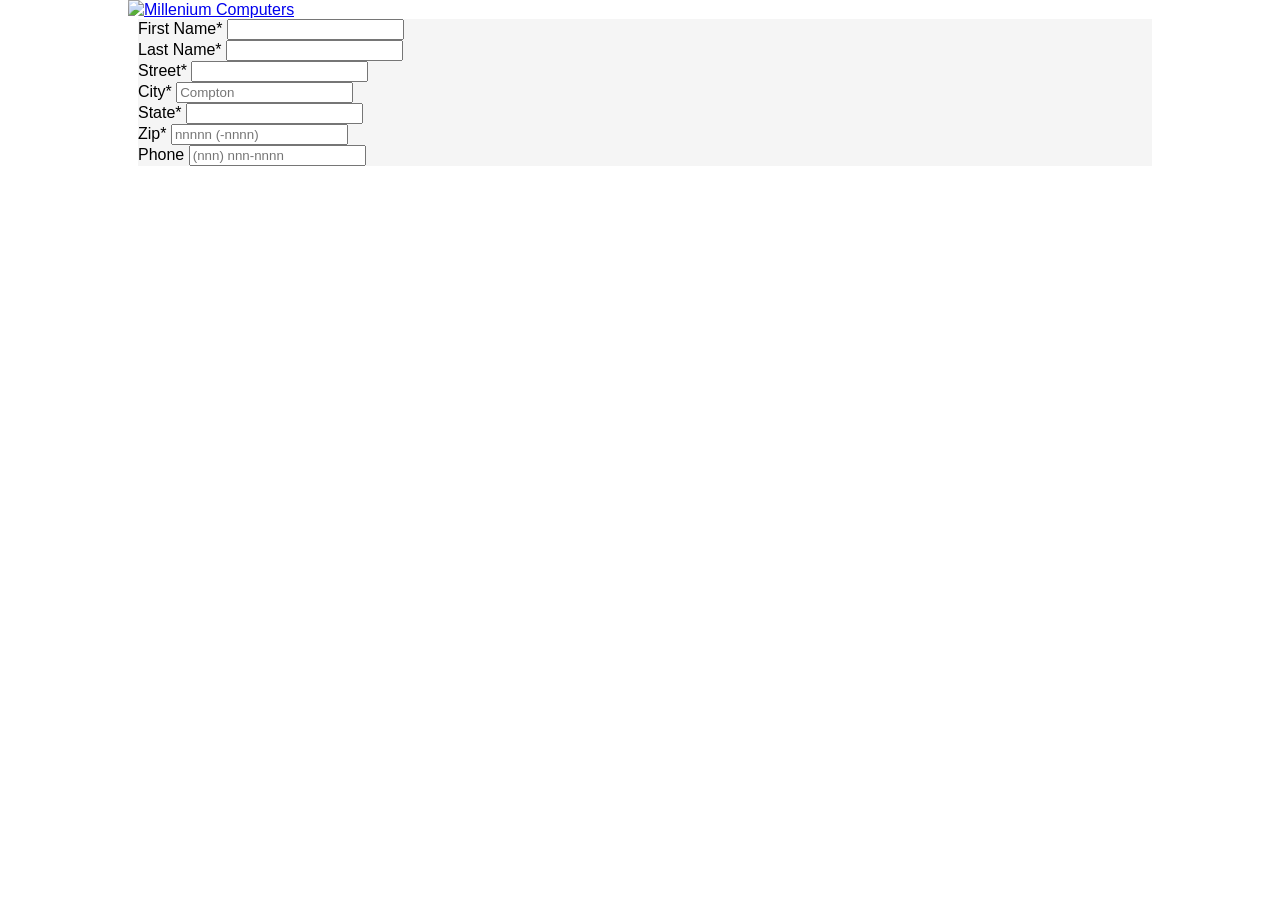
==== mc_pc.html @ c67809ca "First session I added link to the header image and I made sure the labels have the right type and th" ====
<!DOCTYPE html>
<html lang="en">
<head>
    <!-- 
        Author: Jose Felix
        Date: 1.22.19
     -->
    <meta charset="utf-8" />
    <meta http-equiv="X-UA-Compatible" content="IE=edge">
    <title>Millenium Computers</title>
    <meta name="viewport" content="width=device-width, initial-scale=1">
    <link rel="stylesheet" href="reset.css" />
    <link rel="stylesheet" href="mc_styles.css" />
    <script src="mc_script.js"></script>
    <link rel="stylesheet" href="mc_form.css" />

</head>

<body>
    <header>
        <a href="www.bestbuy.com"><img id="headerImg" src="mc_logo.png" alt="Millenium Computers" /></a>  
    </header>
    <form method="POST" name="cForm" id="purchase" action=" http://www.mill_computers.com/orders/process.cgi.">
        <div class="formDiv">
                <label for="fName">First Name*</label>
                <input type="text" name="fName" id="fName" />
        </div>
        <div class="formDiv">
                <label for="lName">Last Name*</label>
                <input type="text" name="lName" id="lName" />
        </div>
        <div class="formDiv">
                <label for="street">Street*</label>
                <input type="text" id="street" />
        </div>
        <div class="formDiv">
                <label for="city">City*</label>
                <input type="text" placeholder="Compton" />
        </div>
        <div class="formDiv">
                <label for="state">State*</label>
                <input type="text" name="state" id="state" list="stateList" required>
                <datalist id="stateList" />
                        <option value="AL" />
                        <option value="AK" />
                        <option value="AZ" />
                        <option value="AR" />
                        <option value="CA" />
                        <option value="CO" />
                        <option value="CT" />
                        <option value="DE" />
                        <option value="FL" />
                        <option value="GA" />
                        <option value="HI" />
                        <option value="ID" />
                        <option value="IL" />
                        <option value="IN" />
                        <option value="IA" />
                        <option value="KS" />
                        <option value="KY" />
                        <option value="LA" />
                        <option value="ME" />
                        <option value="MD" />
                        <option value="MA" />
                        <option value="MI" />
                        <option value="MN" />
                        <option value="MS" />
                        <option value="MO" />
                        <option value="MT" />
                        <option value="NE" />
                        <option value="NV" />
                        <option value="NH" />
                        <option value="NJ" />
                        <option value="NM" />
                        <option value="NY" />
                        <option value="NC" />
                        <option value="ND" />
                        <option value="OH" />
                        <option value="OK" />
                        <option value="OR" />
                        <option value="PA" />
                        <option value="RI" />
                        <option value="SC" />
                        <option value="SD" />
                        <option value="TN" />
                        <option value="TX" />
                        <option value="UT" />
                        <option value="VT" />
                        <option value="VA" />
                        <option value="WA" />
                        <option value="WV" />
                        <option value="WI" />
                        <option value="WY" />
                </datalist>
        </div>
        <div class="formDiv">
                <label for="zip">Zip*</label>
                <input type="text" placeholder="nnnnn (-nnnn)" pattern="^\d{5}(-\d{4})?$">

        </div>
        <div class="formDiv">
                <label for="phone">Phone</label>
                <input type="tel" placeholder="(nnn) nnn-nnnn" pattern="^\d{10}$|^(\(\d{3}\)\s*)?\d{3}[\s-]?\d{4}$">
        </div>
        </form>
</body>

</html>
---- mc_styles.css ----
@charset "utf-8";
/* 
        Author: Jose Felix
        Date: 1.22.19
*/

/* HTML and Body */
html {
        background: white;
        font-family: -apple-system, BlinkMacSystemFont, 'Segoe UI', Roboto, Oxygen, Ubuntu, Cantarell, 'Open Sans', 'Helvetica Neue', sans-serif;
        height: 100%;
}

body {
        background-color: white;
        margin-left: auto;
        margin-right: auto;
        min-height: 100%;
        width: 80%;
}
#headerImg {
        width: 100%;
}
form {
        margin-left: 10px;
        
}
/* Navigation List Styles */


/* Footer Styles */
---- mc_form.css ----
@charset "utf-8";

/* 
        Author: Jose Felix
        Date: 1.22.19
*/

/* Form styles */
.formDiv {
        background: whitesmoke;
        
}

/* Input styles */
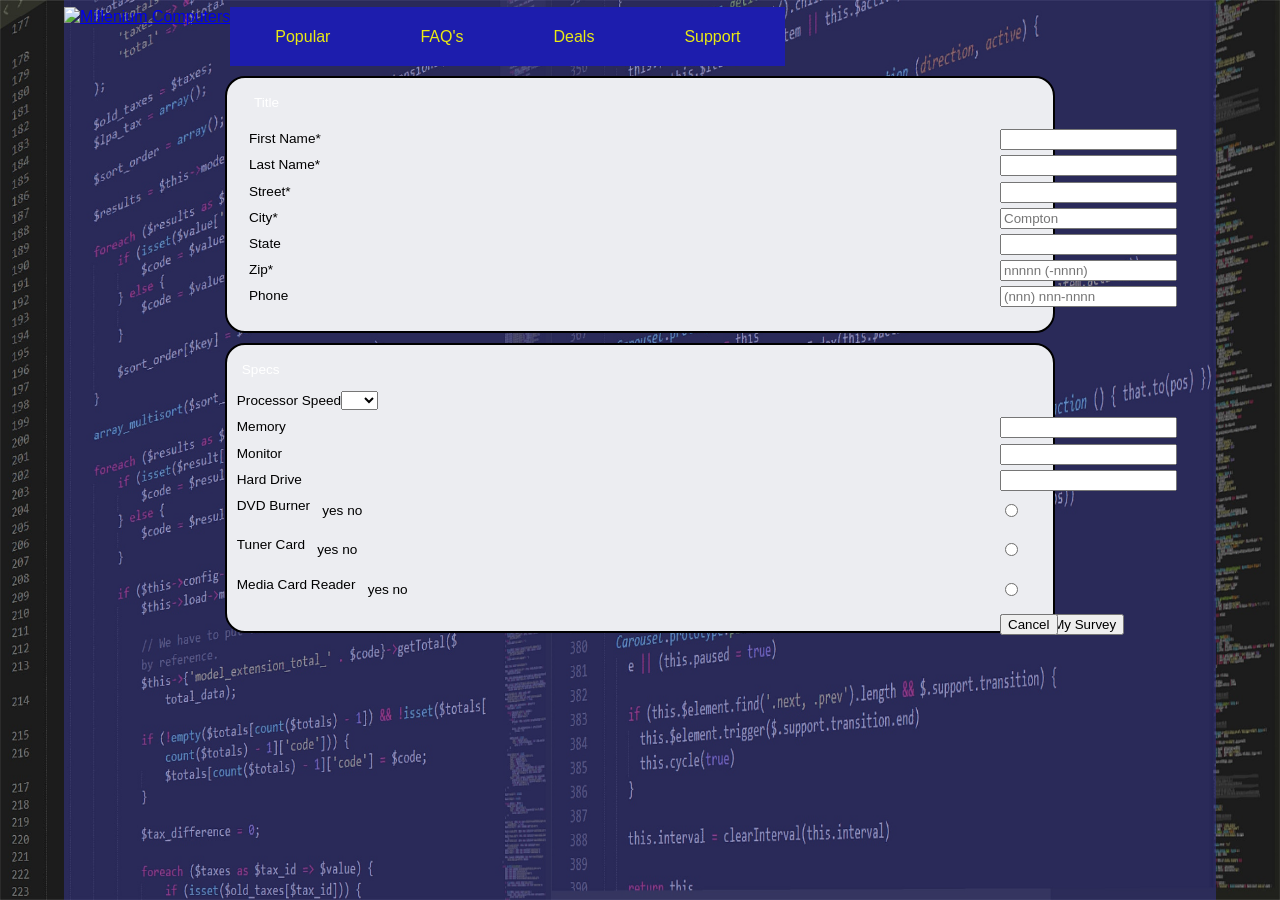
==== commit 6bf37c5b: "Needs documentation I worked as far as I could and I now need to make the comments necessary for the" ====
--- a/mc_pc.html
+++ b/mc_pc.html
@@ -18,10 +18,23 @@
 
 <body>
     <header>
-        <a href="www.bestbuy.com"><img id="headerImg" src="mc_logo.png" alt="Millenium Computers" /></a>  
+         <div id="top"> 
+                 <a href="www.bestbuy.com"><img id="headerImg" src="mc_logo.png" alt="Millenium Computers" /></a>
+                <nav id="top">
+                        <ul>
+                                <li><a href="#">Popular</a></li>
+                                <li><a href="#">FAQ's</a></li>
+                                <li><a href="#">Deals</a></li>
+                                <li><a href="#">Support</a></li>
+                        </ul>
+                </nav>
+         </div>
     </header>
     <form method="POST" name="cForm" id="purchase" action=" http://www.mill_computers.com/orders/process.cgi.">
+        <fieldset>
+                        <legend>Title</legend>
         <div class="formDiv">
+
                 <label for="fName">First Name*</label>
                 <input type="text" name="fName" id="fName" />
         </div>
@@ -38,7 +51,7 @@
                 <input type="text" placeholder="Compton" />
         </div>
         <div class="formDiv">
-                <label for="state">State*</label>
+                <label for="state">State</label>
                 <input type="text" name="state" id="state" list="stateList" required>
                 <datalist id="stateList" />
                         <option value="AL" />
@@ -102,6 +115,71 @@
                 <label for="phone">Phone</label>
                 <input type="tel" placeholder="(nnn) nnn-nnnn" pattern="^\d{10}$|^(\(\d{3}\)\s*)?\d{3}[\s-]?\d{4}$">
         </div>
+        </fieldset>
+        </form>
+        <form id="second" action="www.bestbuy.com" />
+        <legend>Specs</legend>
+                <div class="specs">
+                <label for="pSpeed">Processor Speed</label>
+                <select name="pSpeed" id="pSpeed" >
+                        <optgroup>
+                                <option value="3.2 GHz">
+                                <option value="4.0 GHz">
+                                <option value="5.2 GHx">
+                        </optgroup>
+
+                </select>
+        </div>
+
+        <div class="specs">
+                <label for="mem">Memory</label>
+                <input type="text">
+        </div>
+
+        <div class="specs">
+                <label for="monitor">Monitor</label>
+                <input type="text">
+        </div>
+        <div class="specs">
+                <label for="hd">Hard Drive</label>
+                <input type="text">
+        </div>
+
+        <div>
+                        <label for="">DVD Burner</label>
+                        <fieldset class="optGroup">
+
+                                        <label for="cYes">yes</label>
+                                        <input name="oCorrect" id="cYes" value="yes" type="radio">
+                                        <label for="cNo">no</label>
+                                        <input name="oCorrect" id="cNo" value="no" type="radio">
+                                    </fieldset>
+        </div>
+
+        <div>
+                <label for="">Tuner Card</label>
+                        <fieldset class="optGroup">
+                                        <label for="cYes">yes</label>
+                                        <input name="oCorrect" id="cYes" value="yes" type="radio">
+                                        <label for="cNo">no</label>
+                                        <input name="oCorrect" id="cNo" value="no" type="radio">
+                                    </fieldset>
+        </div>
+
+        <div>
+                <label for="">Media Card Reader</label>
+                        <fieldset class="optGroup">
+                                        <label for="cYes">yes</label>
+                                        <input name="oCorrect" id="cYes" value="yes" type="radio">
+                                        <label for="cNo">no</label>
+                                        <input name="oCorrect" id="cNo" value="no" type="radio">
+                                    </fieldset>
+        </div>
+        <div id="buttons">
+                        <input type="submit" value="Submit My Survey" />
+                        <input type="reset" value="Cancel" />
+                    </div>
+
         </form>
 </body>
 
--- a/mc_styles.css
+++ b/mc_styles.css
@@ -6,24 +6,84 @@
 
 /* HTML and Body */
 html {
-        background: white;
         font-family: -apple-system, BlinkMacSystemFont, 'Segoe UI', Roboto, Oxygen, Ubuntu, Cantarell, 'Open Sans', 'Helvetica Neue', sans-serif;
         height: 100%;
+        background: url(ai-artificial-intelligence-codes-247791.jpg) round;
 }
 
 body {
-        background-color: white;
+        background-color: rgba(60, 60, 164, 0.442);
         margin-left: auto;
         margin-right: auto;
         min-height: 100%;
+        width: 100%;
+}
+
+#headerImg {
         width: 80%;
 }
-#headerImg {
-        width: 100%;
+
+nav#top ul li a {
+        text-decoration: none;
+        color: rgb(234, 234, 18);
 }
+nav#top ul li {
+        float: left;
+        padding-left: 45px;
+        padding-right: 45px;
+        padding-top: 20px;
+        padding-bottom: 20px;
+        background: rgb(29, 29, 173);
+        border-bottom-style: 2px solid black;
+}
+nav#top ul li a:hover {
+        color: rgba(150, 150, 175, 0.863);
+}
+/* Form Styles */
 form {
         margin-left: 10px;
-        
+        border: solid 2px black;
+        border-radius: 20px;
+        -webkit-flex: 1 1 300px;
+        flex: 1 1 300px;
+        font-size: 0.85em;
+        padding: 10px;
+        margin-left: auto;
+        margin-right: auto;
+        margin-top: 10px;
+        width: 70%;
+}
+form#second {
+        margin-left: auto;
+        margin-right: auto;
+        border: solid 2px black;
+        border-radius: 20px;
+        -webkit-flex: 1 1 300px;
+        flex: 1 1 300px;
+        font-size: 0.85em;
+        padding: 10px;
+        width: 70%;
+}
+body {
+        display: table;
+        content: "";
+        width: 90%;
+}
+
+div.formDiv {
+        display: -webkit-flex;
+        display: flex;
+        -webkit-flex-flow: row wrap;
+        flex-flow: row wrap;
+        margin: 7px 0px;
+}
+
+div.specs {
+        display: -webkit-flex;
+        display: flex;
+        -webkit-flex-flow: row wrap;
+        flex-flow: row wrap;
+        margin: 7px 0px;
 }
 /* Navigation List Styles */
 
--- a/mc_form.css
+++ b/mc_form.css
@@ -6,11 +6,46 @@
 */
 
 /* Form styles */
-.formDiv {
-        background: whitesmoke;
-        
+legend {
+        background-color: none;
+        color: white;
+        padding: 5px;
+        clear: both;
+}
+label {
+        clear: right;
+}
+form {
+        background: rgb(236, 237, 241);
+}
+fieldset {
+        border: none;
+}
+div {
+        display: -webkit-flex;
+        display: flex;
+        -webkit-flex-flow: row wrap;
+        flex-flow: row wrap;
+        margin: 7px 0px;
+}
+div.form {
+        display: -webkit-flex;
+        display: flex;
+        -webkit-flex-flow: row wrap;
+        flex-flow: row wrap;
+        margin: 7px 0px;
+}
+div {
+        display: -webkit-flex;
+        display: flex;
+        -webkit-flex-flow: row wrap;
+        flex-flow: row wrap;
+        margin: 7px 0px;
+}
+/* Input styles */
+input:not([type='submit']), input:not([type='radio']) {
+        position: absolute;
+        left: 1000px;
 }
 
-/* Input styles */
 
-
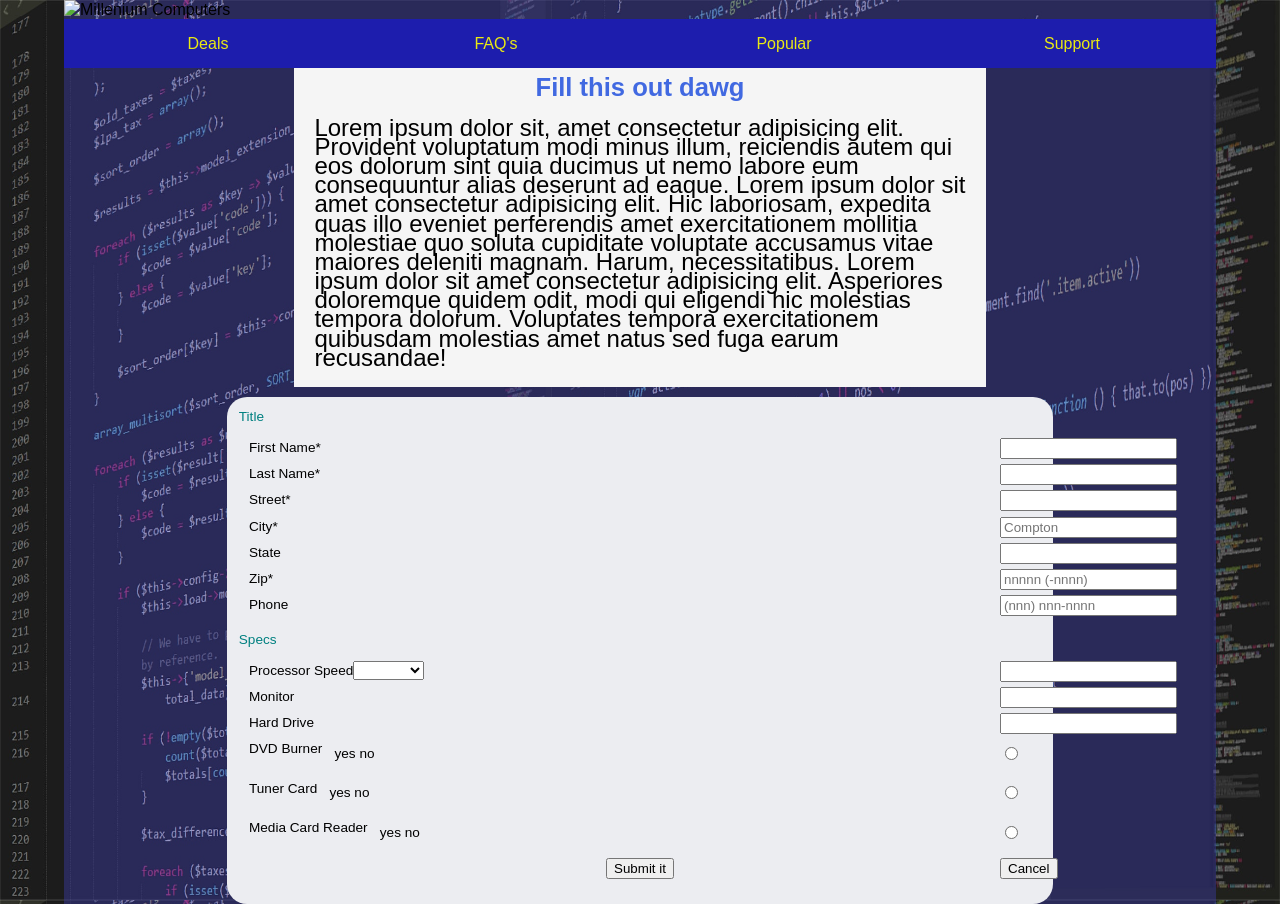
==== commit 629b2b8a: "Final Code Ready For Review I added comments to the code and fixed some appearance and technical iss" ====
--- a/mc_pc.html
+++ b/mc_pc.html
@@ -15,44 +15,51 @@
     <link rel="stylesheet" href="mc_form.css" />
 
 </head>
-
+<!-- I made this nav using the ul which is unordered list so it won't be numbered like the ol. The link I just put to Bestbuy because there is no real website to put it to. The alt is the name of the item and in this case it is the header image. -->
 <body>
-    <header>
-         <div id="top"> 
-                 <a href="www.bestbuy.com"><img id="headerImg" src="mc_logo.png" alt="Millenium Computers" /></a>
-                <nav id="top">
+        <header>
+                <img class="image" src="mc_logo.png" alt="Millenium Computers" />
+                <nav>
                         <ul>
+                                <li><a href="#">Deals</a></li>
+                                <li><a href="#">FAQ's</a></li>
                                 <li><a href="#">Popular</a></li>
-                                <li><a href="#">FAQ's</a></li>
-                                <li><a href="#">Deals</a></li>
                                 <li><a href="#">Support</a></li>
                         </ul>
                 </nav>
-         </div>
+        </header>
+         <!-- Here I have the ending of the header differentiating the header image and nav with the rest of the page (the form and such) -->
+                <blockquote>
+                        <h1>Fill this out dawg</h1>
+                 <p>
+                         Lorem ipsum dolor sit, amet consectetur adipisicing elit. Provident voluptatum modi minus illum, reiciendis autem qui eos dolorum sint quia ducimus ut nemo labore eum consequuntur alias deserunt ad eaque. Lorem ipsum dolor sit amet consectetur adipisicing elit. Hic laboriosam, expedita quas illo eveniet perferendis amet exercitationem mollitia molestiae quo soluta cupiditate voluptate accusamus vitae maiores deleniti magnam. Harum, necessitatibus. Lorem ipsum dolor sit amet consectetur adipisicing elit. Asperiores doloremque quidem odit, modi qui eligendi hic molestias tempora dolorum. Voluptates tempora exercitationem quibusdam molestias amet natus sed fuga earum recusandae!
+                 </p>
+                </blockquote>
     </header>
     <form method="POST" name="cForm" id="purchase" action=" http://www.mill_computers.com/orders/process.cgi.">
-        <fieldset>
-                        <legend>Title</legend>
-        <div class="formDiv">
-
+        <!-- I started this form with a form element and the id purchase because it is what was requested. The link goes to the order processing site under the action attr. -->
+        <legend>Title</legend>
+        <fieldset id="first">
+        <div class="formRow">
                 <label for="fName">First Name*</label>
-                <input type="text" name="fName" id="fName" />
+                <input type="text" name="fName" id="fName" required/>
         </div>
-        <div class="formDiv">
+        <div class="formRow">
                 <label for="lName">Last Name*</label>
-                <input type="text" name="lName" id="lName" />
+                <input type="text" name="lName" id="lName" required/>
         </div>
-        <div class="formDiv">
+        <div class="formRow">
                 <label for="street">Street*</label>
-                <input type="text" id="street" />
+                <input type="text" id="street" required/>
         </div>
-        <div class="formDiv">
+        <div class="formRow">
                 <label for="city">City*</label>
-                <input type="text" placeholder="Compton" />
+                <input type="text" placeholder="Compton" required/>
         </div>
-        <div class="formDiv">
+        <!-- This is to make the states come up as they are clicked by the user the list and id need to be the same for it to work properly -->
+        <div class="formRow">
                 <label for="state">State</label>
-                <input type="text" name="state" id="state" list="stateList" required>
+                <input type="text" name="state" id="state" list="stateList">
                 <datalist id="stateList" />
                         <option value="AL" />
                         <option value="AK" />
@@ -106,35 +113,41 @@
                         <option value="WY" />
                 </datalist>
         </div>
-        <div class="formDiv">
+        <div class="formRow">
                 <label for="zip">Zip*</label>
-                <input type="text" placeholder="nnnnn (-nnnn)" pattern="^\d{5}(-\d{4})?$">
+                <input type="text" placeholder="nnnnn (-nnnn)" pattern="^\d{5}(-\d{4})?$" required/>
 
         </div>
-        <div class="formDiv">
+        <div class="formRow">
                 <label for="phone">Phone</label>
                 <input type="tel" placeholder="(nnn) nnn-nnnn" pattern="^\d{10}$|^(\(\d{3}\)\s*)?\d{3}[\s-]?\d{4}$">
         </div>
         </fieldset>
-        </form>
-        <form id="second" action="www.bestbuy.com" />
+
         <legend>Specs</legend>
+        <fieldset id="second">
                 <div class="specs">
                 <label for="pSpeed">Processor Speed</label>
-                <select name="pSpeed" id="pSpeed" >
-                        <optgroup>
-                                <option value="3.2 GHz">
-                                <option value="4.0 GHz">
-                                <option value="5.2 GHx">
-                        </optgroup>
-
-                </select>
+                <input type="text" name="pSpeed" id="pSpeed     " list="pSpeed">
+                <select id="pSpeed" required>
+                        <datalist name="pSpeed" id="pSpeed">
+                                <option value="3.2 GHz" />
+                                <option value="4.0 GHz" />
+                                <option value="5.2 GHx" />
+                        </datalist>
         </div>
-
+<!-- datalists need an input still as well as the correct name and list connection.  -->
         <div class="specs">
-                <label for="mem">Memory</label>
-                <input type="text">
+                <label for="memList">Memory</label>
+                <input type="text" name="mem" id="mem" list="memList">
+                <datalist id="memList" >
+                        <option value="15'">
+                        <option value="17'">
+                        <option value="19'">
+                        <option value="21'">
+                </datalist>
         </div>
+        <!-- I have these in a different class so these divs can be separated from the rest and so the code is different as well -->
 
         <div class="specs">
                 <label for="monitor">Monitor</label>
@@ -146,26 +159,25 @@
         </div>
 
         <div>
-                        <label for="">DVD Burner</label>
-                        <fieldset class="optGroup">
-
-                                        <label for="cYes">yes</label>
-                                        <input name="oCorrect" id="cYes" value="yes" type="radio">
-                                        <label for="cNo">no</label>
-                                        <input name="oCorrect" id="cNo" value="no" type="radio">
-                                    </fieldset>
+                <label for="">DVD Burner</label>
+                <fieldset class="optGroup">
+                <label for="yes">yes</label>
+                <input name="correct" id="yes" value="yes" type="radio">
+                <label for="no">no</label>
+                <input name="correct" id="no" value="no" type="radio">
+        </fieldset>
         </div>
 
         <div>
                 <label for="">Tuner Card</label>
                         <fieldset class="optGroup">
-                                        <label for="cYes">yes</label>
-                                        <input name="oCorrect" id="cYes" value="yes" type="radio">
-                                        <label for="cNo">no</label>
-                                        <input name="oCorrect" id="cNo" value="no" type="radio">
-                                    </fieldset>
+                        <label for="cYes">yes</label>
+                        <input name="oCorrect" id="cYes" value="yes" type="radio">
+                        <label for="cNo">no</label>
+                        <input name="oCorrect" id="cNo" value="no" type="radio">
+        </fieldset>
         </div>
-
+<!-- This is the yes and no surveys that make it clickable for the user. It is listed as a radio type so it has a clickable ellipse for the selection -->
         <div>
                 <label for="">Media Card Reader</label>
                         <fieldset class="optGroup">
@@ -175,11 +187,12 @@
                                         <input name="oCorrect" id="cNo" value="no" type="radio">
                                     </fieldset>
         </div>
+        <!-- the submit type is the button that is clicked for the code to be run and people to take information from these forms. The page actually collects or works based off of the code done in javascript and that is linked in the code above in the document.  -->
         <div id="buttons">
-                        <input type="submit" value="Submit My Survey" />
+                        <input type="submit" value="Submit it" />
                         <input type="reset" value="Cancel" />
                     </div>
-
+                </fieldset>
         </form>
 </body>
 
--- a/mc_styles.css
+++ b/mc_styles.css
@@ -10,39 +10,73 @@
         height: 100%;
         background: url(ai-artificial-intelligence-codes-247791.jpg) round;
 }
-
+/* I made the body with some opacity so you can notice the back of the image that is called in from the url above. I have marginleft and right to be auto so that it centers the body element correctly within the page */
 body {
         background-color: rgba(60, 60, 164, 0.442);
         margin-left: auto;
         margin-right: auto;
         min-height: 100%;
-        width: 100%;
+        width: 90%;
 }
-
-#headerImg {
-        width: 80%;
+/* Header styles */
+/* This needed to have a display of block before the marginleft and right could be affected */
+header img.image {
+        display: block;
+        margin-left: auto;
+        margin-right: auto;
 }
-
-nav#top ul li a {
+/* this could have been a blockquote or an article -it doesn't matter, because the CSS is the only thing that matters at the time */
+blockquote {
+        margin-top: 10px;
+        display: block;
+        width: 60%;
+        margin-left: auto;
+        margin-right: auto;
+        background-color: whitesmoke;
+        padding: 20px;
+}
+blockquote p {
+        font-size: 1.5em;
+        padding-top: 10px;
+}
+/* I had container collapse with the header so I put the display to tavle and content to empty tags along with aligning the side margins */
+blockquote h1 {
+        display: table;
+        content: "";
+        margin-left: auto;
+        margin-right: auto;
+        color: royalblue;
+        font-size: 1.6em;
+        text-align: center;
+        padding: 10px 0px;
+        padding-top: 10px;
+}
+/* Navigation Styles */
+nav ul li a {
         text-decoration: none;
         color: rgb(234, 234, 18);
 }
-nav#top ul li {
+
+nav ul li:hover {
+        opacity: 0.9;
+        line-height: 1.3em;
+}
+
+nav ul li a{
         float: left;
-        padding-left: 45px;
-        padding-right: 45px;
-        padding-top: 20px;
-        padding-bottom: 20px;
+        padding-top: 15px;
+        padding-bottom: 15px;
+        text-align: center;
+        overflow: hidden;
+        width: 25%;
         background: rgb(29, 29, 173);
-        border-bottom-style: 2px solid black;
 }
-nav#top ul li a:hover {
+nav ul li a:hover {
         color: rgba(150, 150, 175, 0.863);
 }
 /* Form Styles */
+/* I gave the border a radius which makes the curved edges and the flex is given values for growth and shrink rates along with the standard output. */
 form {
-        margin-left: 10px;
-        border: solid 2px black;
         border-radius: 20px;
         -webkit-flex: 1 1 300px;
         flex: 1 1 300px;
@@ -53,23 +87,7 @@
         margin-top: 10px;
         width: 70%;
 }
-form#second {
-        margin-left: auto;
-        margin-right: auto;
-        border: solid 2px black;
-        border-radius: 20px;
-        -webkit-flex: 1 1 300px;
-        flex: 1 1 300px;
-        font-size: 0.85em;
-        padding: 10px;
-        width: 70%;
-}
-body {
-        display: table;
-        content: "";
-        width: 90%;
-}
-
+/* the flex here is so that the page can render better with being stretched and not. This is important for changing the sizes of monitors. */
 div.formDiv {
         display: -webkit-flex;
         display: flex;
@@ -78,13 +96,6 @@
         margin: 7px 0px;
 }
 
-div.specs {
-        display: -webkit-flex;
-        display: flex;
-        -webkit-flex-flow: row wrap;
-        flex-flow: row wrap;
-        margin: 7px 0px;
-}
 /* Navigation List Styles */
 
 
--- a/mc_form.css
+++ b/mc_form.css
@@ -5,22 +5,23 @@
         Date: 1.22.19
 */
 
-/* Form styles */
+/* Legend Styles */
 legend {
         background-color: none;
-        color: white;
-        padding: 5px;
-        clear: both;
+        color: teal;
 }
+/* this was to make sure that the legend stayed above the rest of the form and it can be read as a title.  */
 label {
         clear: right;
 }
+/* form styles */
 form {
         background: rgb(236, 237, 241);
 }
 fieldset {
         border: none;
 }
+/* the divs have the flex in both versions for progressive enhancement and it has row wrap to follow a certain order that makes it horizontal instead of vertical */
 div {
         display: -webkit-flex;
         display: flex;
@@ -28,12 +29,13 @@
         flex-flow: row wrap;
         margin: 7px 0px;
 }
-div.form {
+/* this code changes the appearance of the code by making better use of the space through a gap in the margin. the margin is entered by the shortcut and it affects the top and bottom first, then 0px affects the left and right */
+.formDiv{
         display: -webkit-flex;
         display: flex;
         -webkit-flex-flow: row wrap;
         flex-flow: row wrap;
-        margin: 7px 0px;
+        margin: 3px 0px;
 }
 div {
         display: -webkit-flex;
@@ -43,9 +45,15 @@
         margin: 7px 0px;
 }
 /* Input styles */
-input:not([type='submit']), input:not([type='radio']) {
+input:not([type='submit']) {
         position: absolute;
         left: 1000px;
 }
+/* this is my attempt to fix the button issue because it is messed up here. This is called container collapse and it is always fixed the same way */
 
-
+div#buttons {
+        display: table; 
+        content: "";
+        margin-left: auto;
+        margin-right: auto;
+}
